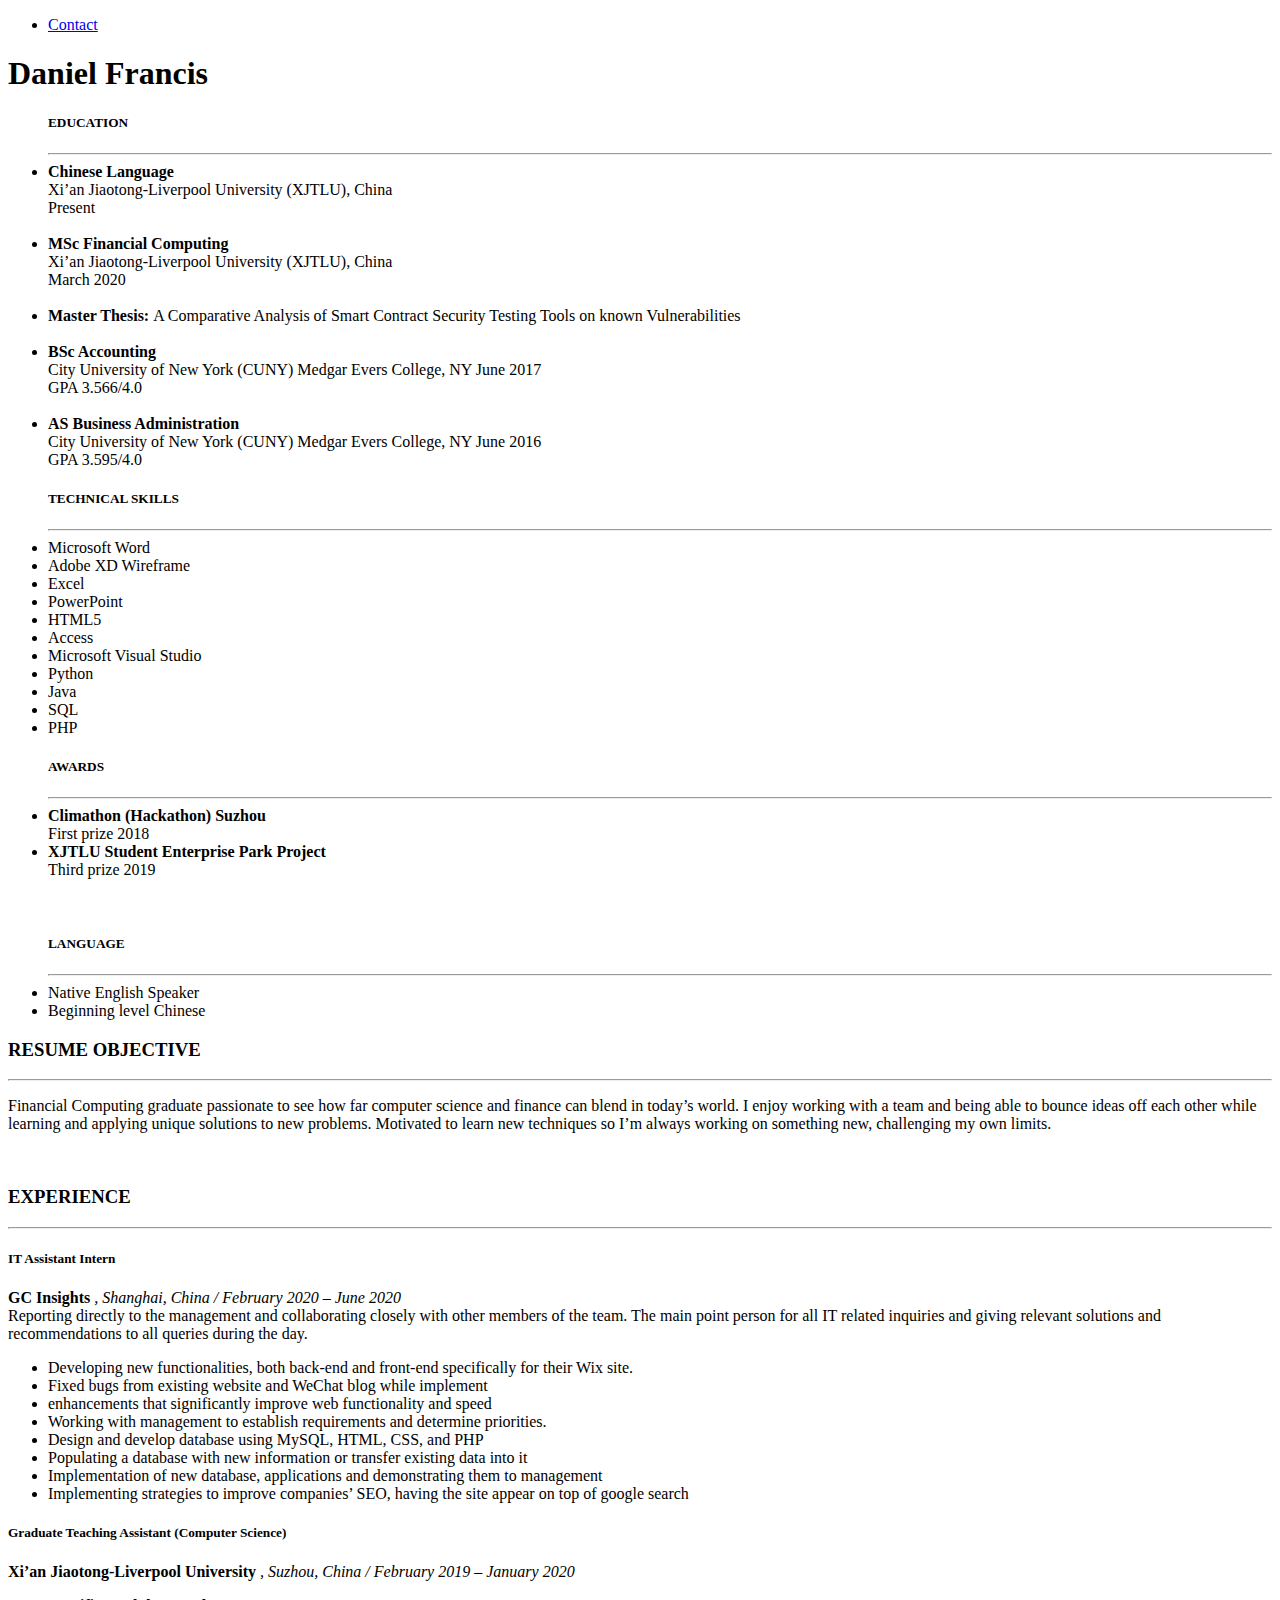
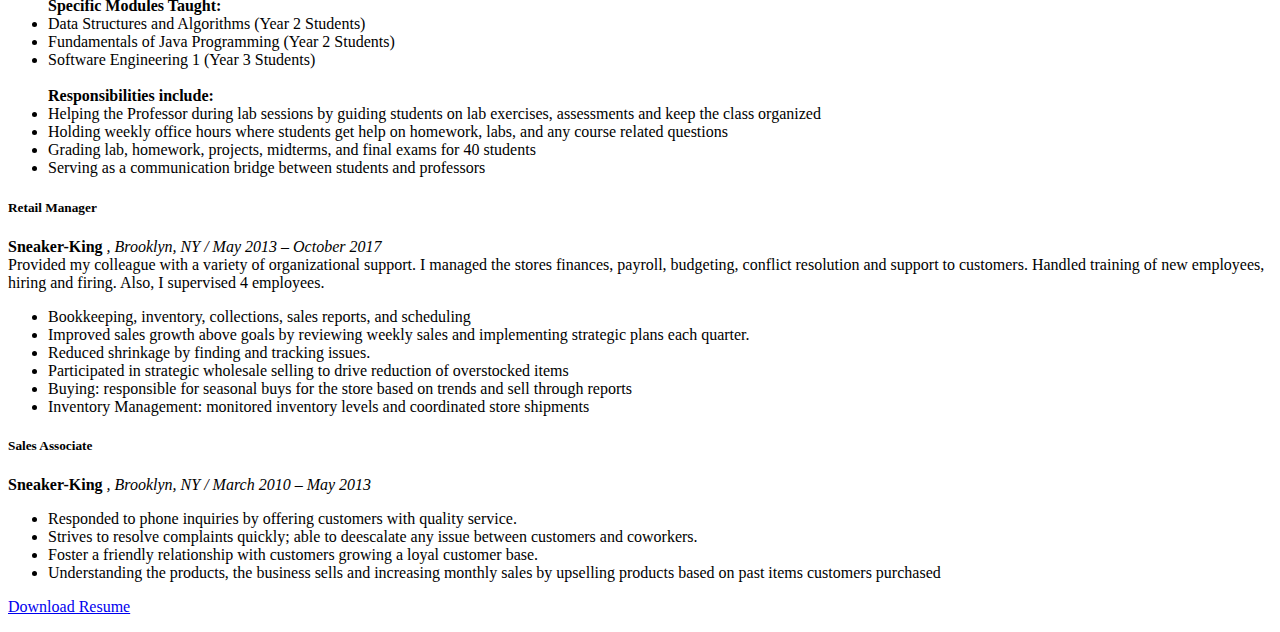
==== resume.html @ 7ef9ba40 "Update resume.html" ====
<!DOCTYPE html>
<html>

<head>
    <title>Resume</title>

    <meta name="viewport" content="width=device-width, initial-scale=1, maximum-scale=1, minimum-scale=1" />

    <link href="https://fonts.googleapis.com/css2?family=Russo+One&display=swap" rel="stylesheet" />

    <link href="https://fonts.googleapis.com/css2?family=Roboto+Mono:wght@500&display=swap" rel="stylesheet" />

    <link rel="stylesheet" type="text/css" href="CSS/default.css" />


</head>

<body class="holy-grail">
    <div class="nav-wrapper">
        <!-- Link around dots-wrapper added after tutorial video -->
        <a href="index.html">
            <div class="dots-wrapper">
                <div id="dot-1" class="browser-dot"></div>
                <div id="dot-2" class="browser-dot"></div>
                <div id="dot-3" class="browser-dot"></div>
            </div>
        </a>

        <ul id="navigation">
            <li><a href="index.html#contact">Contact</a></li>
        </ul>
    </div>

    <div class="main-container">
        <div class="container">
            <section id="header">
                <h1>Daniel Francis</h1>
            </section>

            <div class="holy-grail-body">
                <div class="holy-grail-sidebar-1 hg-sidebar">
                    <ul>
                        <h5>
                            EDUCATION
                        </h5>
                        <hr>
                        <li>
                            <strong>
                                Chinese Language
                            </strong> <br>
                            Xi’an Jiaotong-Liverpool
                            University (XJTLU), China <br>
                            Present
                        </li>
                        <br>
                        <li>
                            <strong>
                                MSc Financial Computing
                            </strong> <br>

                            Xi’an Jiaotong-Liverpool
                            University (XJTLU), China <br>
                            March 2020

                        </li>
                        <br>
                        <li>
                            <strong>
                                Master Thesis:
                            </strong>
                            A Comparative
                            Analysis of Smart Contract Security
                            Testing Tools on known Vulnerabilities
                        </li>
                        <br>
                        <li>
                            <strong>
                                BSc Accounting
                            </strong> <br>

                            City University of New York (CUNY)
                            Medgar Evers College, NY
                            June 2017 <br>
                            GPA 3.566/4.0
                        </li>
                        <br>
                        <li>
                            <strong>
                                AS Business Administration
                            </strong> <br>
                            City University of New York (CUNY)
                            Medgar Evers College, NY
                            June 2016 <br>
                            GPA 3.595/4.0
                        </li>



                    </ul>







                    <ul>
                        <h5>
                            TECHNICAL SKILLS
                        </h5>
                        <hr>

                        <li> Microsoft Word</li>
                        <li> Adobe XD Wireframe</li>
                        <li> Excel </li>
                        <li> PowerPoint </li>
                        <li>HTML5 </li>
                        <li> Access </li>
                        <li> Microsoft Visual Studio </li>
                        <li> Python </li>
                        <li> Java </li>
                        <li> SQL </li>
                        <li> PHP </li>
                    </ul>

                    <ul>
                        <h5>
                            AWARDS
                        </h5>
                        <hr>

                        <li><strong>
                                Climathon (Hackathon) Suzhou
                            </strong> <br>
                            First prize 2018</li>
                        <li> <strong>
                                XJTLU Student Enterprise
                                Park Project
                            </strong> <br>
                            Third prize 2019</li>


                    </ul>



                    <br>
                    <ul>
                        <h5>
                            LANGUAGE
                        </h5>

                        <hr>

                        <li>
                            Native English Speaker
                        </li>
                        <li>
                            Beginning level Chinese
                        </li>


                    </ul>


                </div>

                <section class="holy-grail-content">
                    <h3>RESUME OBJECTIVE</h3>
                    <hr>
                    <p>Financial Computing graduate passionate to see how far computer science and
                        finance can blend in today’s world. I enjoy working with a team and being able to
                        bounce ideas off each other while learning and applying unique solutions to new
                        problems. Motivated to learn new techniques so I’m always working on something
                        new, challenging my own limits. </p><br>
                    <h3>EXPERIENCE</h3>
                    <hr>
                    <h5>IT Assistant Intern</h5>
                    <p><strong>
                            GC Insights
                        </strong> <em>
                            , Shanghai, China / February 2020 – June 2020
                        </em> <br>
                        Reporting directly to the management and collaborating closely with other members of the
                        team. The main point person for all IT related inquiries and giving relevant solutions and
                        recommendations to all queries during the day.</p>


                    <ul>
                        <li> Developing new functionalities, both back-end and front-end specifically for
                            their Wix site.</li>
                        <li>Fixed bugs from existing website and WeChat blog while implement</li>
                        <li>enhancements that significantly improve web functionality and speed</li>
                        <li>Working with management to establish requirements and determine priorities.</li>
                        <li>Design and develop database using MySQL, HTML, CSS, and PHP</li>
                        <li>Populating a database with new information or transfer existing data into it</li>
                        <li>Implementation of new database, applications and demonstrating them to
                            management</li>
                        <li>Implementing strategies to improve companies’ SEO, having the site appear
                            on top of google search</li>
                    </ul>
                    
                    <h5>Graduate Teaching Assistant (Computer Science)</h4>
                        <p><strong>
                                Xi’an Jiaotong-Liverpool University
                            </strong>
                            <em>
                                , Suzhou, China / February 2019 – January 2020
                            </em> <br>
                         <ul>
                         <strong>
                            Specific Modules Taught:
                        </strong>
                     
                            <li>Data Structures and Algorithms (Year 2 Students)</li>
                            <li>Fundamentals of Java Programming (Year 2 Students)</li>
                            <li>Software Engineering 1 (Year 3 Students)</li>
                            <br>
                      
                            <strong>Responsibilities include:</strong>
                       

                            <li>Helping the Professor during lab sessions by guiding students on lab
                                exercises, assessments and keep the class organized</li>
                            <li>Holding weekly office hours where students get help on homework, labs, and
                                any course related questions</li>
                            <li>Grading lab, homework, projects, midterms, and final exams for 40 students</li>
                            <li>Serving as a communication bridge between students and professors</li>

                        </ul>
                        </p>
                        <h5>Retail Manager</h5>
                        <p>
                            <strong>
                                Sneaker-King
                            </strong>
                            <em>
                                , Brooklyn, NY / May 2013 – October 2017
                            </em><br>
                            Provided my colleague with a variety of organizational support. I managed the stores
                            finances, payroll, budgeting, conflict resolution and support to customers. Handled training
                            of new employees, hiring and firing. Also, I supervised 4 employees.
                        </p>
                        <ul>
                            <li>Bookkeeping, inventory, collections, sales reports, and scheduling</li>
                            <li>Improved sales growth above goals by reviewing weekly sales and
                                implementing strategic plans each quarter.</li>
                            <li>Reduced shrinkage by finding and tracking issues.</li>
                            <li>Participated in strategic wholesale selling to drive reduction of overstocked
                                items</li>
                            <li>Buying: responsible for seasonal buys for the store based on trends and sell
                                through reports</li>
                            <li>Inventory Management: monitored inventory levels and coordinated store
                                shipments</li>
                        </ul>

                        <h5>Sales Associate</h5>
                        <p><strong>
                                Sneaker-King
                            </strong>
                            <em>
                                , Brooklyn, NY / March 2010 – May 2013
                            </em>
                        </p>
                        <ul>
                            <li>Responded to phone inquiries by offering customers with quality service.</li>
                            <li>Strives to resolve complaints quickly; able to deescalate any issue
                                between customers and coworkers.</li>
                            <li>Foster a friendly relationship with customers growing a loyal customer
                                base.</li>
                            <li>Understanding the products, the business sells and increasing monthly
                                sales by upselling products based on past items customers purchased </li>
                        </ul>


                <p>
                    <a target="_blank" href="images/resume.pdf"> 
                        Download Resume</a>
                </p>
                </section>

            </div>
        
        </div> 
       <!-- <footer>
                    <p>Footer</p>
                </footer> -->
    </div> 
    <section class="s1">
        <div class="main-container">
         
        </div>
      </section>
      <script src="script.js"></script>
</body>

</html>
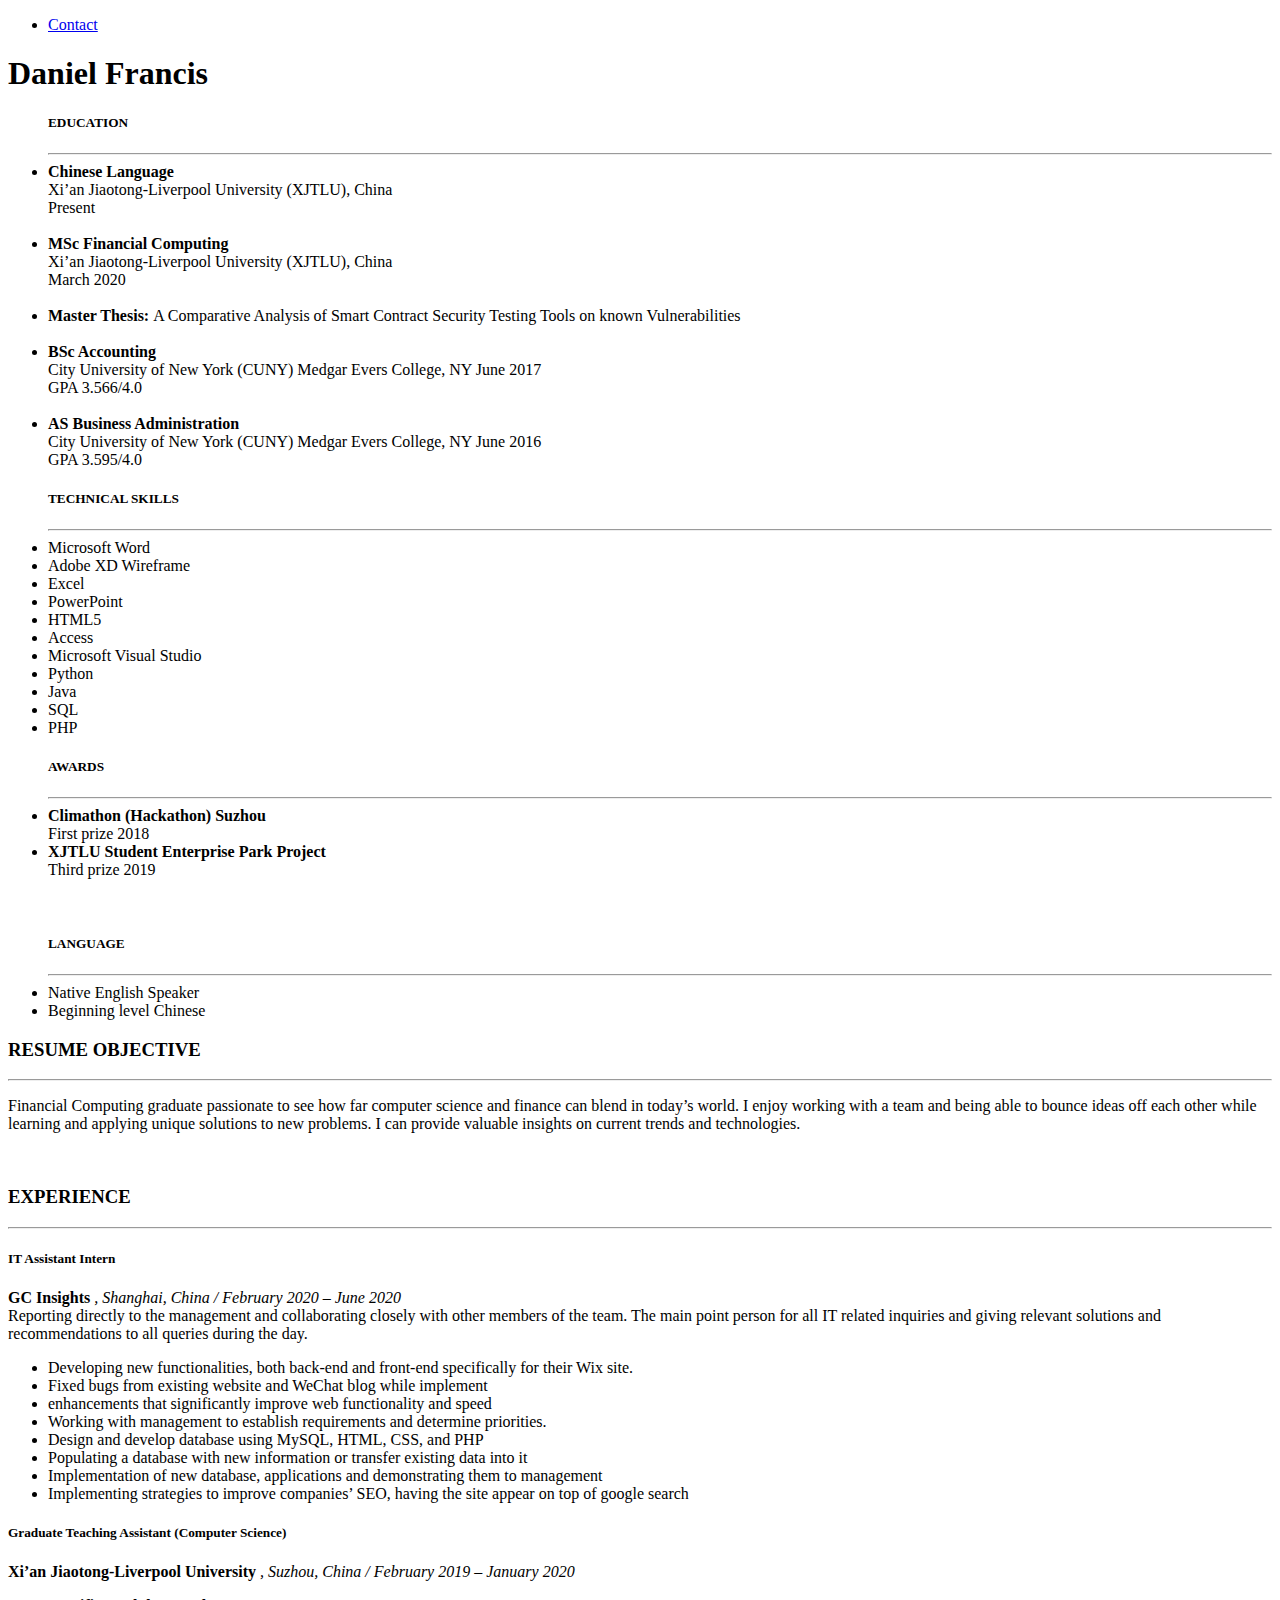
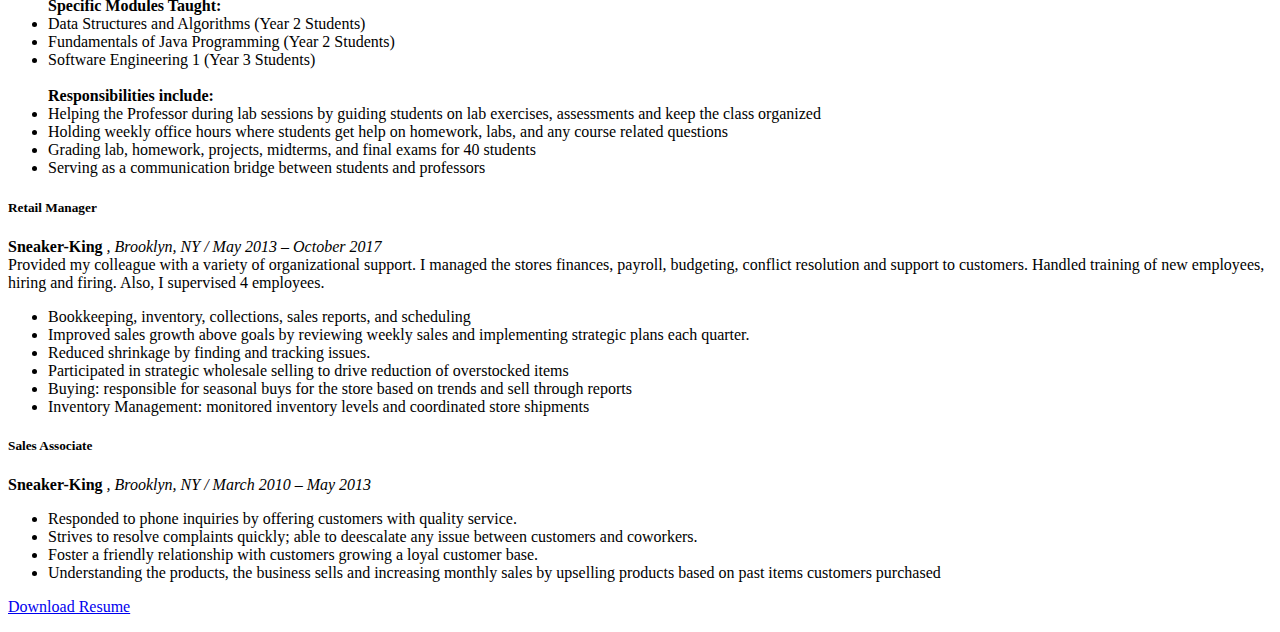
==== commit 3e4ae805: "pdf" ====
--- a/resume.html
+++ b/resume.html
@@ -171,8 +171,7 @@
                     <p>Financial Computing graduate passionate to see how far computer science and
                         finance can blend in today’s world. I enjoy working with a team and being able to
                         bounce ideas off each other while learning and applying unique solutions to new
-                        problems. Motivated to learn new techniques so I’m always working on something
-                        new, challenging my own limits. </p><br>
+                        problems. I can provide valuable insights on current trends and technologies.  </p><br>
                     <h3>EXPERIENCE</h3>
                     <hr>
                     <h5>IT Assistant Intern</h5>
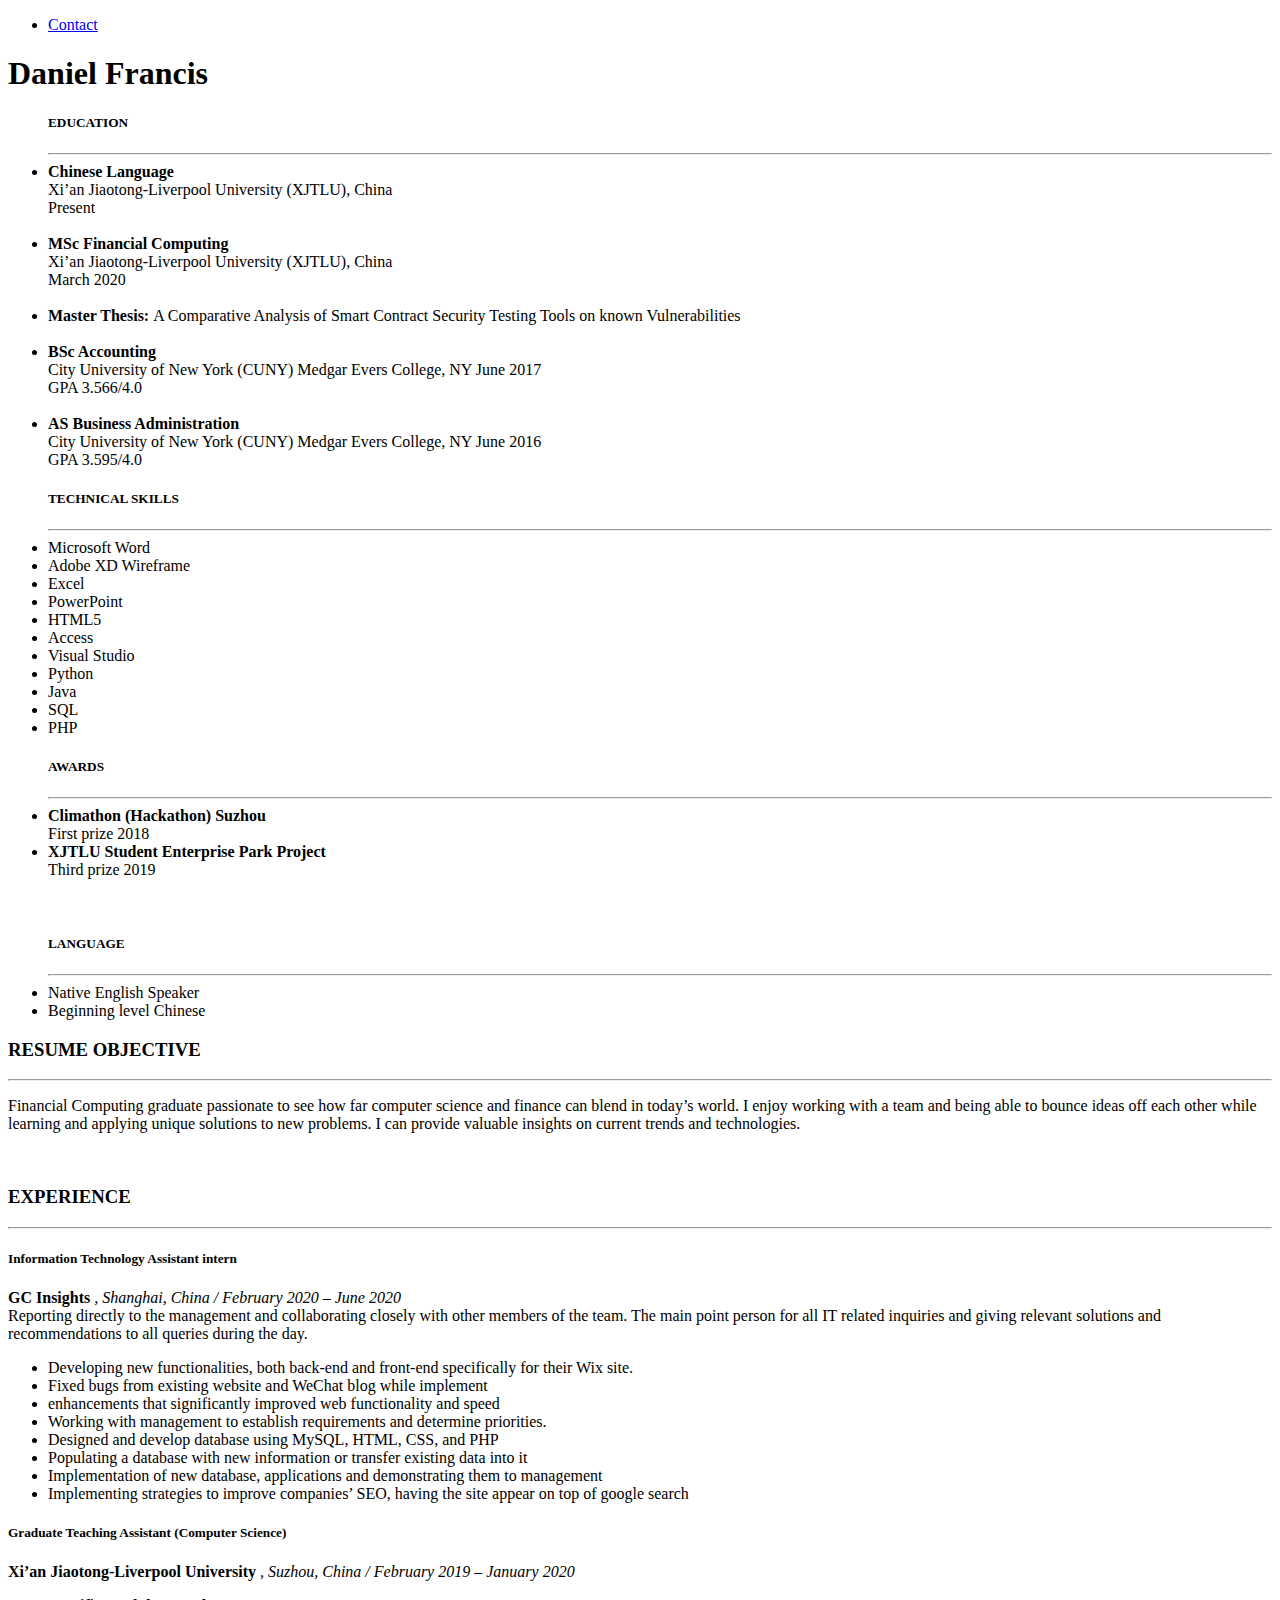
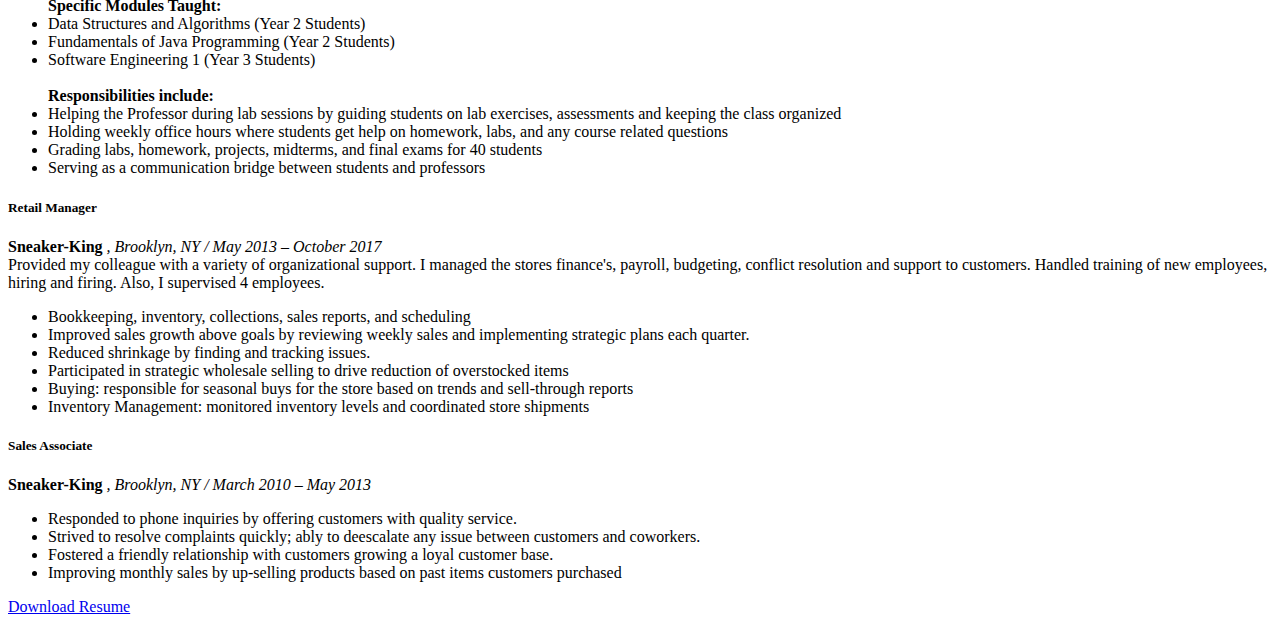
==== commit 4117a1b5: "." ====
--- a/resume.html
+++ b/resume.html
@@ -18,7 +18,7 @@
 <body class="holy-grail">
     <div class="nav-wrapper">
         <!-- Link around dots-wrapper added after tutorial video -->
-        <a href="index.html">
+        <a href="/">
             <div class="dots-wrapper">
                 <div id="dot-1" class="browser-dot"></div>
                 <div id="dot-2" class="browser-dot"></div>
@@ -116,7 +116,7 @@
                         <li> PowerPoint </li>
                         <li>HTML5 </li>
                         <li> Access </li>
-                        <li> Microsoft Visual Studio </li>
+                        <li> Visual Studio </li>
                         <li> Python </li>
                         <li> Java </li>
                         <li> SQL </li>
@@ -168,13 +168,10 @@
                 <section class="holy-grail-content">
                     <h3>RESUME OBJECTIVE</h3>
                     <hr>
-                    <p>Financial Computing graduate passionate to see how far computer science and
-                        finance can blend in today’s world. I enjoy working with a team and being able to
-                        bounce ideas off each other while learning and applying unique solutions to new
-                        problems. I can provide valuable insights on current trends and technologies.  </p><br>
+                    <p>Financial Computing graduate passionate to see how far computer science and finance can blend in today’s world. I enjoy working with a team and being able to bounce ideas off each other while learning and applying unique solutions to new problems. I can provide valuable insights on current trends and technologies.  </p><br>
                     <h3>EXPERIENCE</h3>
                     <hr>
-                    <h5>IT Assistant Intern</h5>
+                    <h5>Information Technology Assistant intern</h5>
                     <p><strong>
                             GC Insights
                         </strong> <em>
@@ -189,9 +186,9 @@
                         <li> Developing new functionalities, both back-end and front-end specifically for
                             their Wix site.</li>
                         <li>Fixed bugs from existing website and WeChat blog while implement</li>
-                        <li>enhancements that significantly improve web functionality and speed</li>
+                        <li>enhancements that significantly improved web functionality and speed</li>
                         <li>Working with management to establish requirements and determine priorities.</li>
-                        <li>Design and develop database using MySQL, HTML, CSS, and PHP</li>
+                        <li>Designed and develop database using MySQL, HTML, CSS, and PHP</li>
                         <li>Populating a database with new information or transfer existing data into it</li>
                         <li>Implementation of new database, applications and demonstrating them to
                             management</li>
@@ -220,10 +217,10 @@
                        
 
                             <li>Helping the Professor during lab sessions by guiding students on lab
-                                exercises, assessments and keep the class organized</li>
+                                exercises, assessments and keeping the class organized</li>
                             <li>Holding weekly office hours where students get help on homework, labs, and
                                 any course related questions</li>
-                            <li>Grading lab, homework, projects, midterms, and final exams for 40 students</li>
+                            <li>Grading labs, homework, projects, midterms, and final exams for 40 students</li>
                             <li>Serving as a communication bridge between students and professors</li>
 
                         </ul>
@@ -237,7 +234,7 @@
                                 , Brooklyn, NY / May 2013 – October 2017
                             </em><br>
                             Provided my colleague with a variety of organizational support. I managed the stores
-                            finances, payroll, budgeting, conflict resolution and support to customers. Handled training
+                            finance's, payroll, budgeting, conflict resolution and support to customers. Handled training
                             of new employees, hiring and firing. Also, I supervised 4 employees.
                         </p>
                         <ul>
@@ -247,8 +244,7 @@
                             <li>Reduced shrinkage by finding and tracking issues.</li>
                             <li>Participated in strategic wholesale selling to drive reduction of overstocked
                                 items</li>
-                            <li>Buying: responsible for seasonal buys for the store based on trends and sell
-                                through reports</li>
+                            <li>Buying: responsible for seasonal buys for the store based on trends and sell-through reports</li>
                             <li>Inventory Management: monitored inventory levels and coordinated store
                                 shipments</li>
                         </ul>
@@ -263,12 +259,12 @@
                         </p>
                         <ul>
                             <li>Responded to phone inquiries by offering customers with quality service.</li>
-                            <li>Strives to resolve complaints quickly; able to deescalate any issue
+                            <li>Strived to resolve complaints quickly; ably to deescalate any issue
                                 between customers and coworkers.</li>
-                            <li>Foster a friendly relationship with customers growing a loyal customer
+                            <li>Fostered a friendly relationship with customers growing a loyal customer
                                 base.</li>
-                            <li>Understanding the products, the business sells and increasing monthly
-                                sales by upselling products based on past items customers purchased </li>
+                            <li>Improving monthly
+                                sales by up-selling products based on past items customers purchased </li>
                         </ul>
 
 
